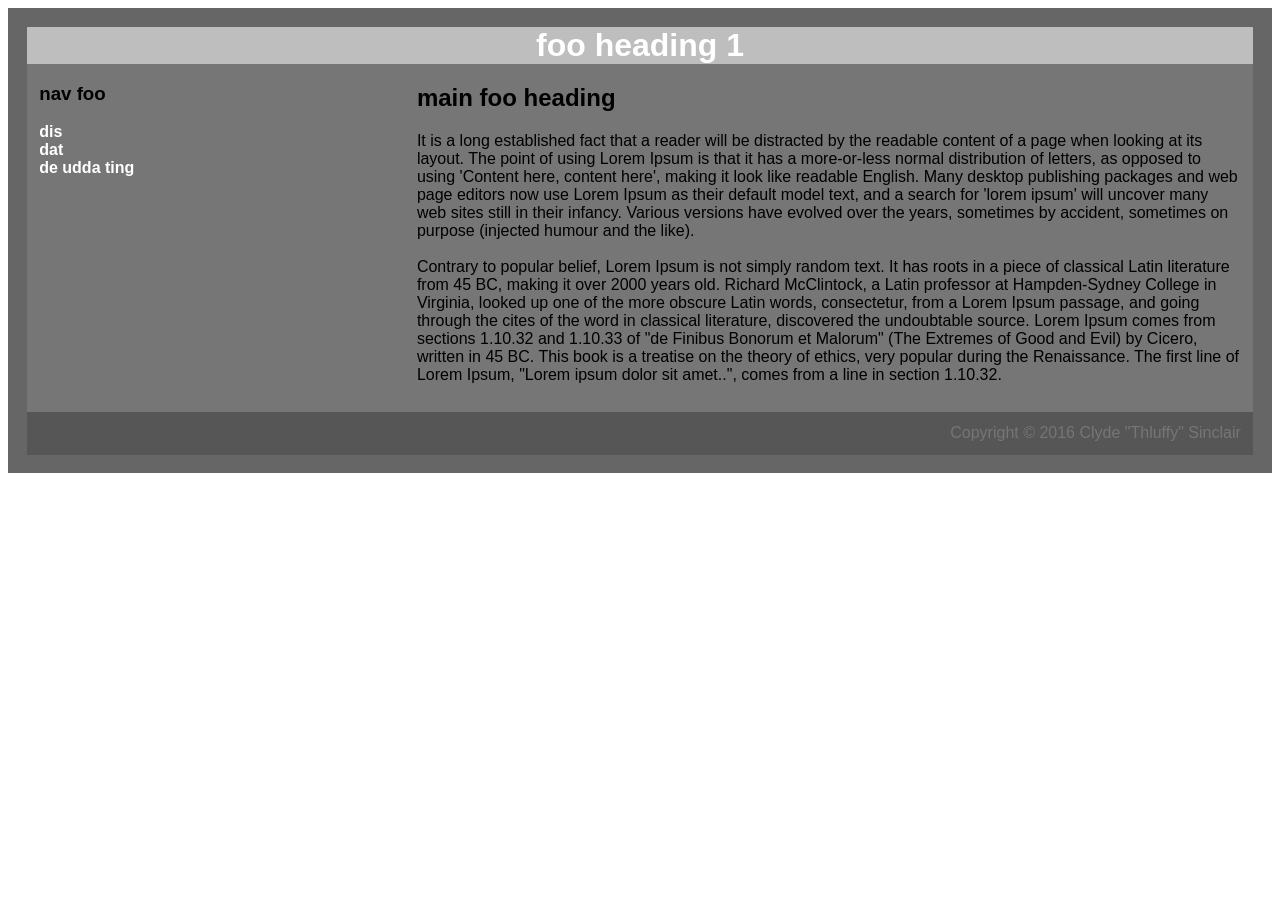
==== 18_css/0_inline/index.html @ 6f98ff1e "Inline done" ====
<!--Teamname: z&y; Anna Zorin, Jessica Yeung
SoftDev
K18: Filler and Finery
2021-01-13

Loren Ipsum from https://www.lipsum.com/
-->
<!DOCTYPE html>
<html lang="en">

  <head>
    <meta charset="utf-8"/>
    <title>foo title</title>
  </head>

  <body>
    <div style = "background-color: #666666; padding: 1.5%; font-family: Arial"> <!--border color-->

    <!--top rectangle-->
    <h1 style = "background-color: #BEBEBE; color: white; text-align: center; margin: 0" >foo heading 1</h1>

    <!--middle rectange-->
    <div style = "background-color: #767676; display: flex; margin-top: 0">
      <div style = "padding: 1%; padding-top: 0; flex: 130%; padding-right: 10%; font-weight: bold"> <!--left column-->
        <h3 style = "padding: none;">nav foo</h3>
        <ul style = "list-style-type:none; color: white; padding-left: 0;">
          <li><a style = "text-decoration: none; color: white;" href="">dis</a></li>
          <li><a style = "text-decoration: none; color: white;" href="">dat</a></li>
          <li><a style = "text-decoration: none; color: white;" href="">de udda ting</a></li>
        </ul>
      </div>

        <div style = "padding: 1%; padding-top: 0"> <!--right column-->
          <h2>main foo heading</h2>
            <p>It is a long established fact that a reader will be distracted by the readable content of a page when looking at its layout. The point of using Lorem Ipsum is that it has a more-or-less normal distribution of letters, as opposed to using 'Content here, content here', making it look like readable English. Many desktop publishing packages and web page editors now use Lorem Ipsum as their default model text, and a search for 'lorem ipsum' will uncover many web sites still in their infancy. Various versions have evolved over the years, sometimes by accident, sometimes on purpose (injected humour and the like).
              <br>
              <br>
              Contrary to popular belief, Lorem Ipsum is not simply random text. It has roots in a piece of classical Latin literature from 45 BC, making it over 2000 years old. Richard McClintock, a Latin professor at Hampden-Sydney College in Virginia, looked up one of the more obscure Latin words, consectetur, from a Lorem Ipsum passage, and going through the cites of the word in classical literature, discovered the undoubtable source. Lorem Ipsum comes from sections 1.10.32 and 1.10.33 of "de Finibus Bonorum et Malorum" (The Extremes of Good and Evil) by Cicero, written in 45 BC. This book is a treatise on the theory of ethics, very popular during the Renaissance. The first line of Lorem Ipsum, "Lorem ipsum dolor sit amet..", comes from a line in section 1.10.32.
        </div>

    </div>

    <!--last rectangle-->
    <div style = "background-color: #565656; color: #767676; padding: 1%; text-align: right">
      Copyright &copy; 2016 Clyde "Thluffy" Sinclair
    </div>

    </div>
  </body>

</html>
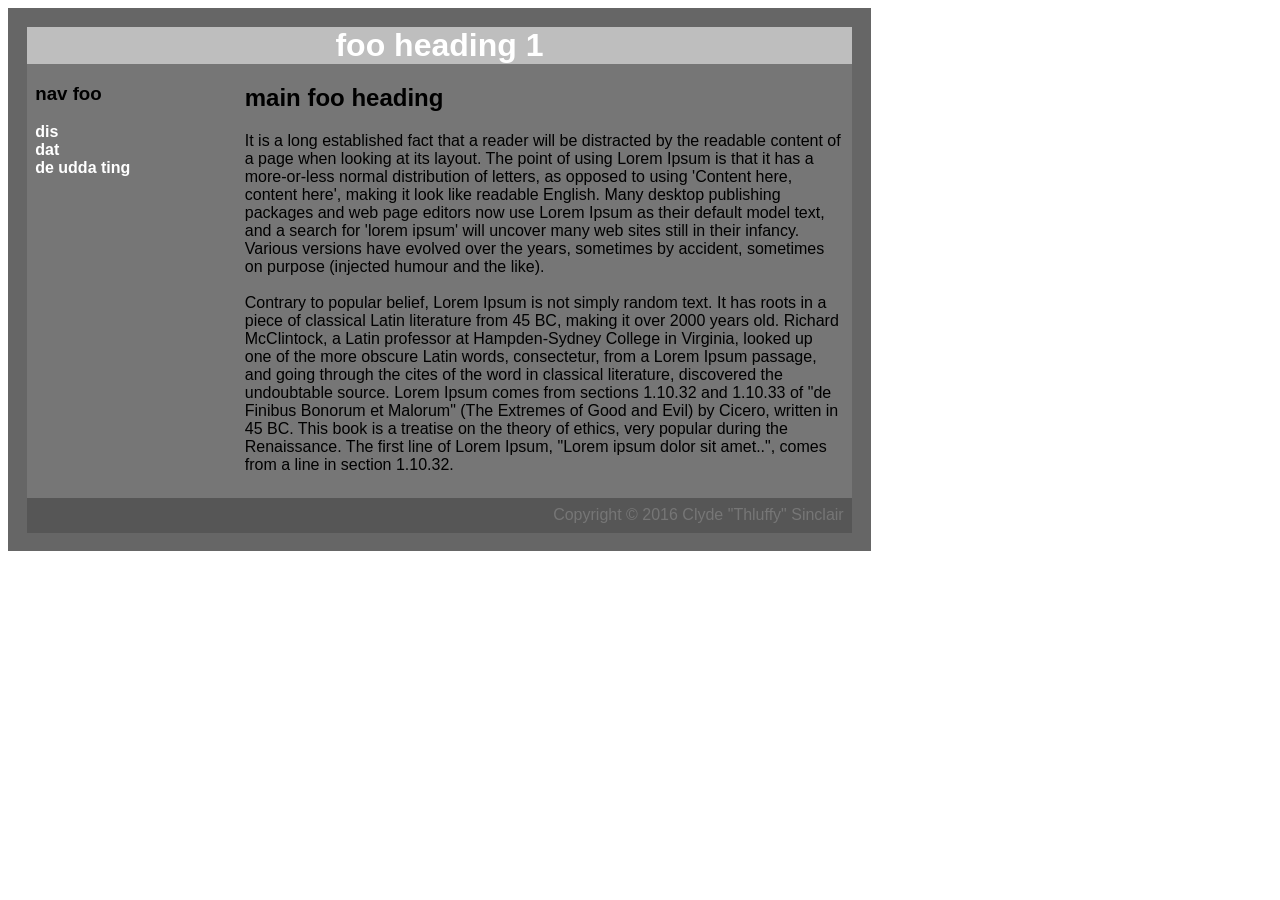
==== commit ad880057: "Small edit" ====
--- a/18_css/0_inline/index.html
+++ b/18_css/0_inline/index.html
@@ -14,7 +14,7 @@
   </head>
 
   <body>
-    <div style = "background-color: #666666; padding: 1.5%; font-family: Arial"> <!--border color-->
+    <div style = "background-color: #666666; padding: 1.5%; font-family: Arial; width: 825px"> <!--border color-->
 
     <!--top rectangle-->
     <h1 style = "background-color: #BEBEBE; color: white; text-align: center; margin: 0" >foo heading 1</h1>
